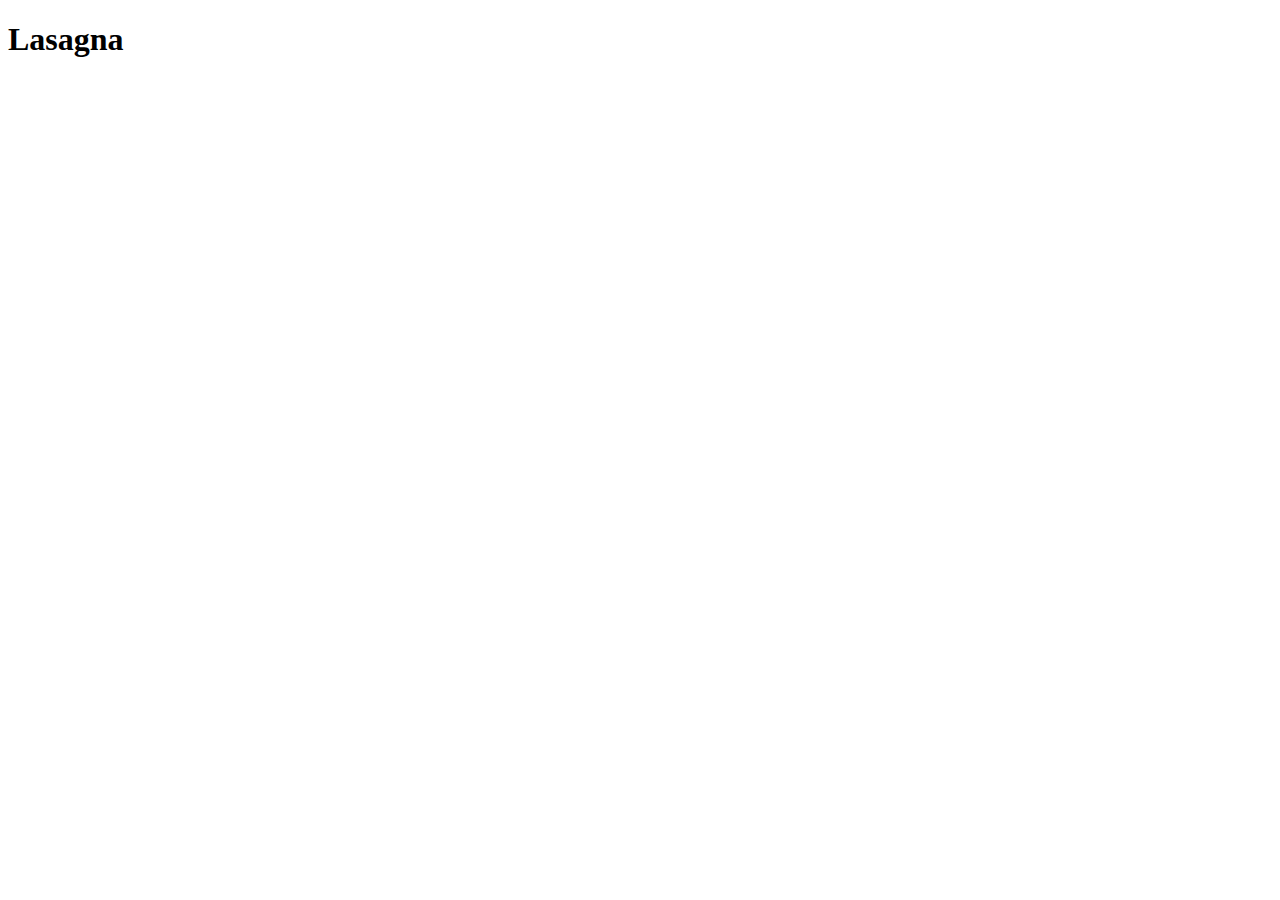
==== recipes/lasagna.html @ 8b553ea6 "Create Lasagna Page" ====
<!DOCTYPE html>
<html lang="en">
<head>
    <meta charset="UTF-8">
    <meta name="viewport" content="width=device-width, initial-scale=1.0">
    <title>Document</title>
</head>
<body>
    <h1>Lasagna</h1>
</body>
</html>
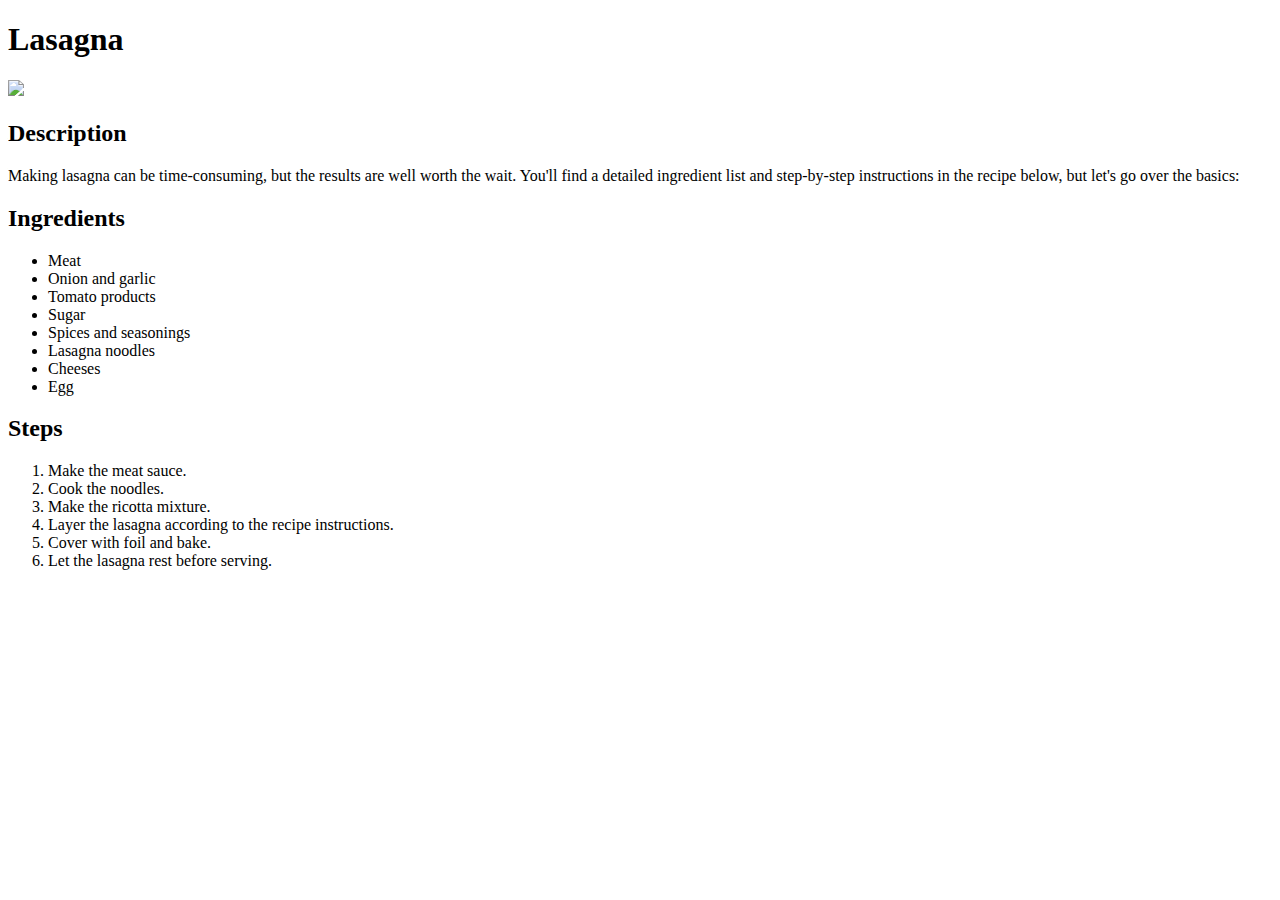
==== commit 754faf17: "Complete Lasagna Page" ====
--- a/recipes/lasagna.html
+++ b/recipes/lasagna.html
@@ -7,5 +7,28 @@
 </head>
 <body>
     <h1>Lasagna</h1>
+    <img src="https://www.allrecipes.com/thmb/MkKfYU4oim55CLp39DDuNMuyThA=/750x0/filters:no_upscale():max_bytes(150000):strip_icc():format(webp)/23600-worlds-best-lasagna-armag-4x3-1-b24f9ad518d74090bf197828492c64a6.jpg">
+    <h2>Description</h2>
+    <p>Making lasagna can be time-consuming, but the results are well worth the wait. You'll find a detailed ingredient list and step-by-step instructions in the recipe below, but let's go over the basics:</p>
+    <h2>Ingredients</h2>
+    <ul>
+        <li>Meat</li>
+        <li>Onion and garlic</li>
+        <li>Tomato products</li>
+        <li>Sugar</li>
+        <li>Spices and seasonings</li>
+        <li>Lasagna noodles</li>
+        <li>Cheeses</li>
+        <li>Egg</li>
+    </ul>
+    <h2>Steps</h2>
+    <ol>
+        <li>Make the meat sauce.</li>
+        <li>Cook the noodles.</li>
+        <li>Make the ricotta mixture.</li>
+        <li>Layer the lasagna according to the recipe instructions.</li>
+        <li>Cover with foil and bake.</li>
+        <li>Let the lasagna rest before serving.</li>
+    </ol>
 </body>
 </html>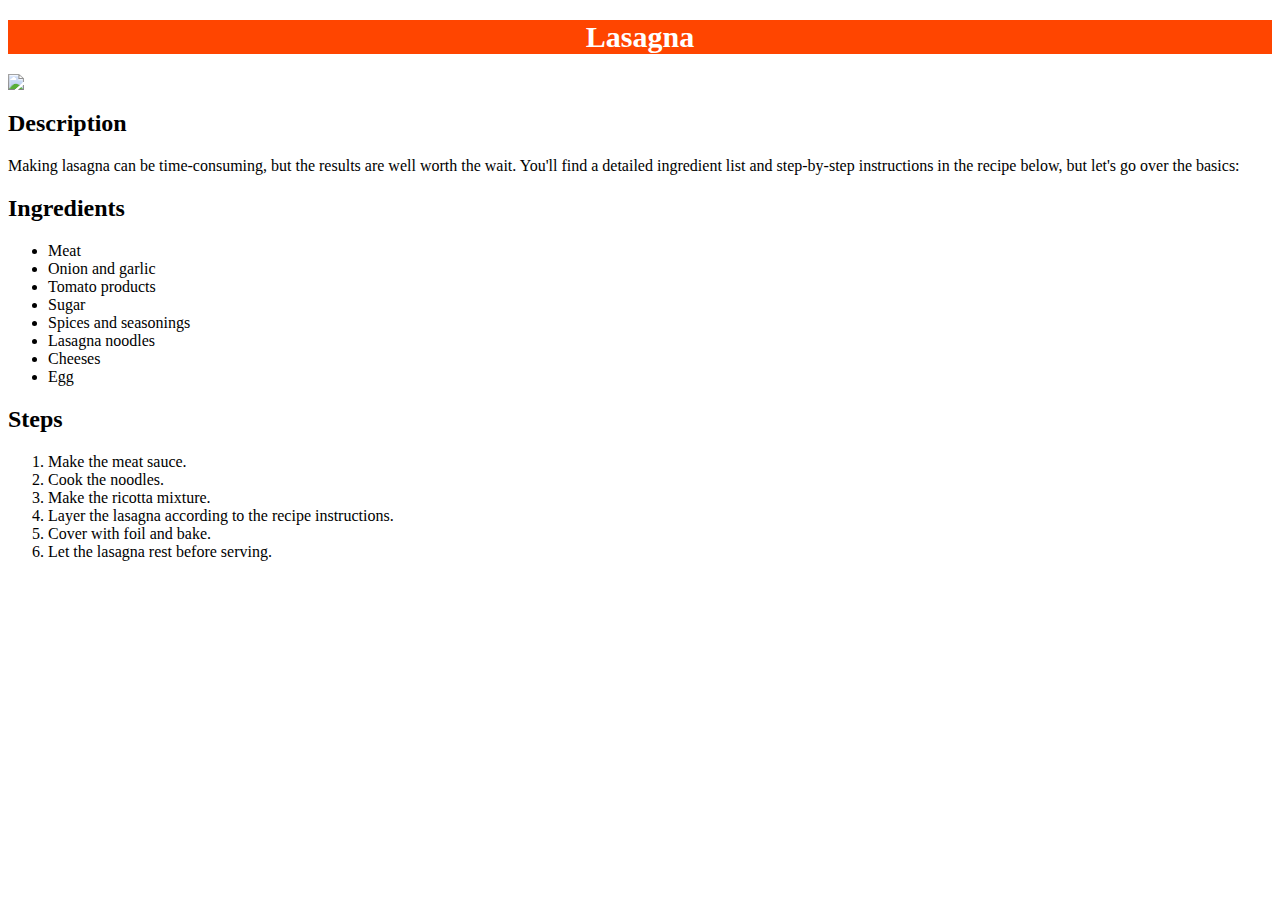
==== commit 13e52bd0: "Format H1 Headings, Images and Recipes List" ====
--- a/recipes/lasagna.html
+++ b/recipes/lasagna.html
@@ -3,7 +3,8 @@
 <head>
     <meta charset="UTF-8">
     <meta name="viewport" content="width=device-width, initial-scale=1.0">
-    <title>Document</title>
+    <link rel="stylesheet" href="../style.css">
+    <title>Lasagna Recipe</title>
 </head>
 <body>
     <h1>Lasagna</h1>
--- a/style.css
+++ b/style.css
@@ -0,0 +1,20 @@
+h1 {
+    text-align: center;
+    background-color: orangered;
+    color: white;
+    font-weight: bold;
+    font-size: 30px;
+}
+
+.lista-main {
+    text-align: center;
+    background-color: #fab791;
+    color: orangered;
+    font-size: 20px;
+}
+
+img {
+    display: block;
+    margin-left: auto;
+    margin-right: auto;
+}